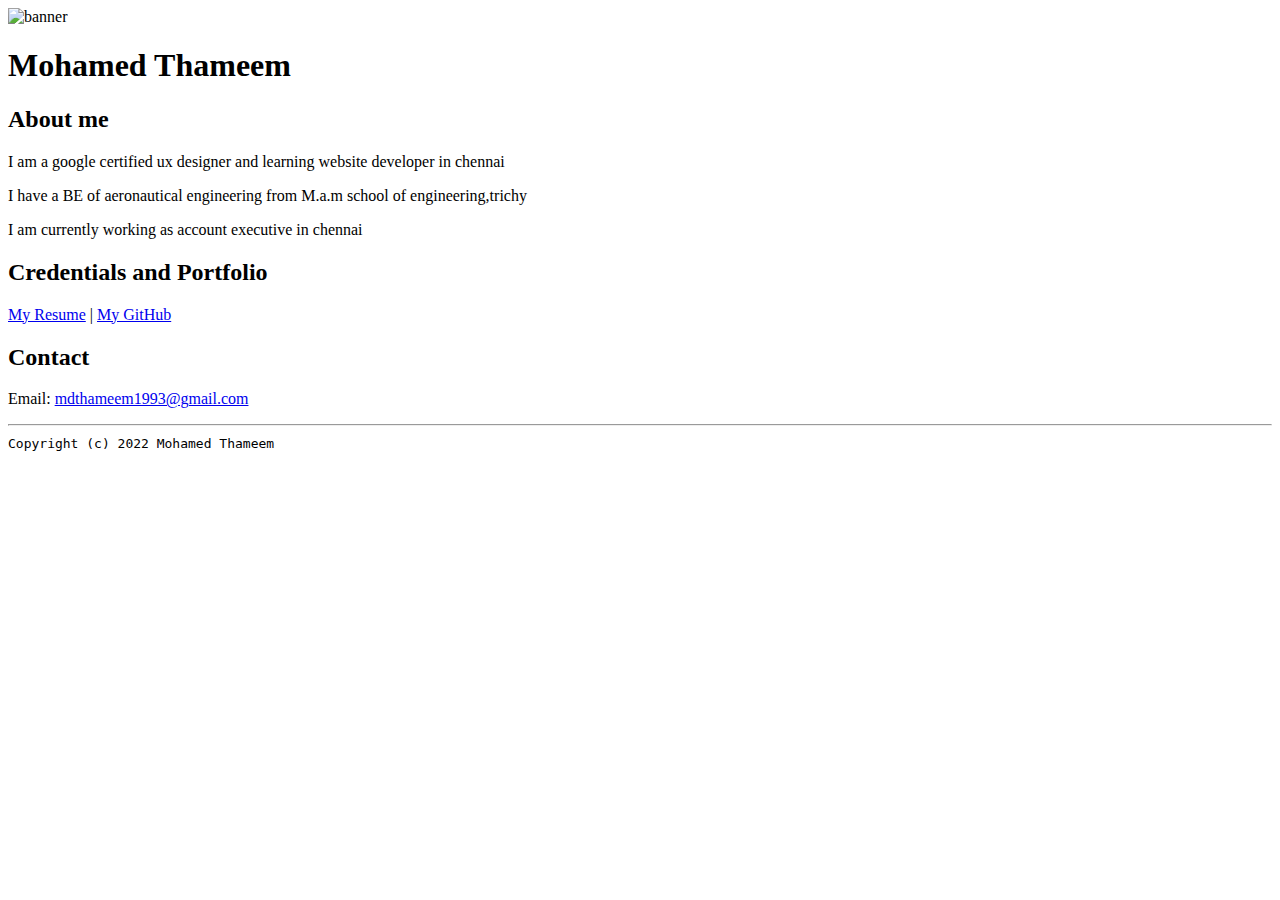
==== index.html @ bbadb392 "Add files via upload" ====
<!doctype html>

<!-- this is a comment for human! -->

<html lang="en">

  <header>
    <title>Mohamed Thameem's Portal </title>
    <link rel="stylesheet" href="css/master.css">
    <link rel="FaviconIcon" href="favicon.ico" type="image/x-icon">
    <link rel="shortcut" href="favicon.ico" type="image/x-icon">
    <meta name="viewport" content="width-device-width, initial-scale=1, shrink-to-fit=no">
    <meta name="name" content="Mohamed Thameem's Portal">
    <meta name="robots" content="noindex, nofollow">
  </header>

  <body>
    <img src="images/banner.jpg" width="75%" alt="banner">
    <h1> Mohamed Thameem</h1>
    <h2>About me</h2>
    <p> I am a google certified ux designer and learning website developer in chennai</p>
    <p> I have a BE of aeronautical engineering from M.a.m school of engineering,trichy</p>
    <p>I am currently working as account executive in chennai</p>
    <h2>Credentials and Portfolio</h2>

    <p><a href="resume.html">My Resume</a> | <a href="https://github.com/Mohamedthameemau5">My GitHub</a></p>
    <h2>Contact</h2>

    <p>Email: <a href="mailto:mdthameem1993@gmail.com">mdthameem1993@gmail.com</a></p>
  </body>

  <footer>
    <hr>
    <code>Copyright (c) 2022 Mohamed Thameem</code>
  </footer>

</html>
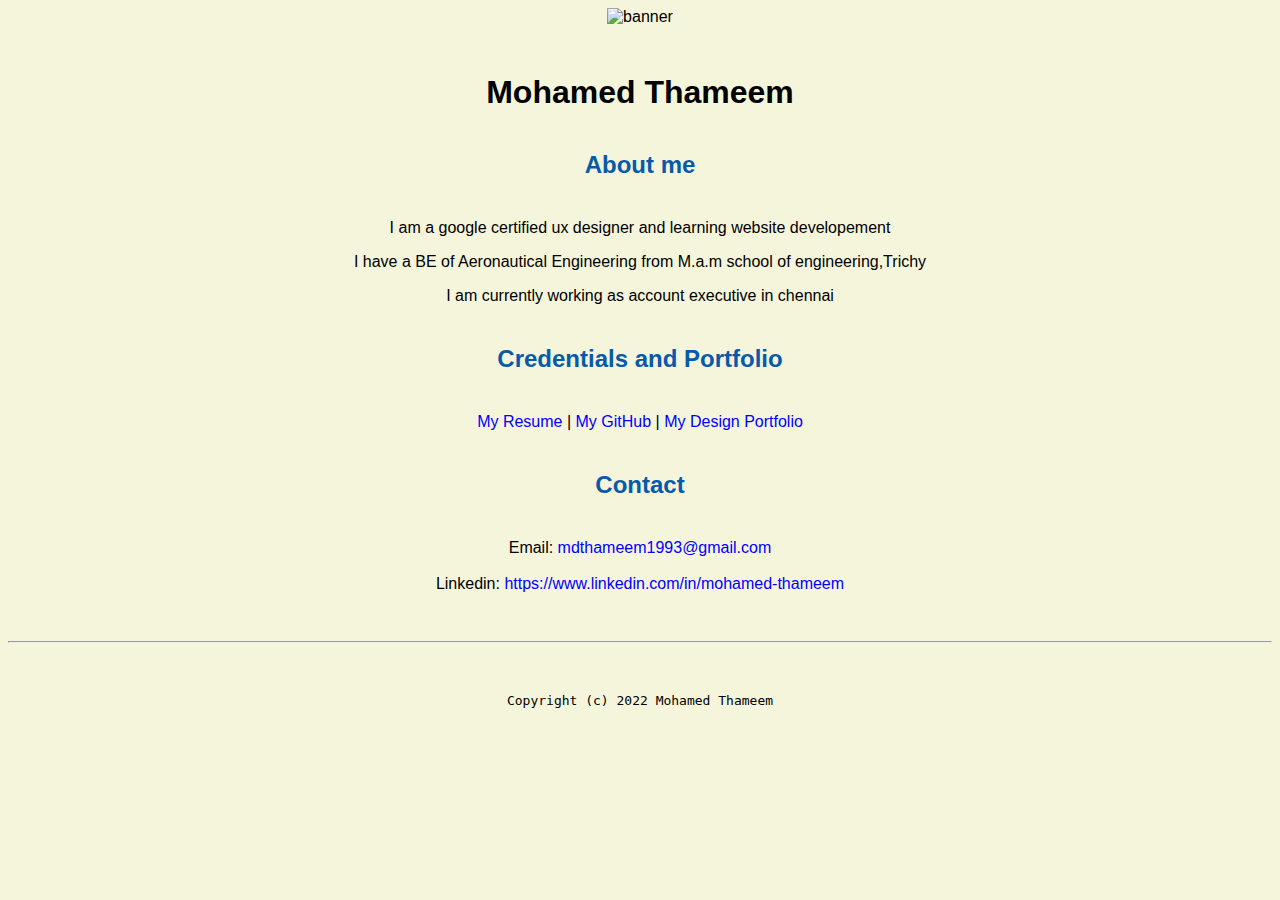
==== commit abf3f7ae: "Update index.html" ====
--- a/index.html
+++ b/index.html
@@ -15,18 +15,19 @@
   </header>
 
   <body>
-    <img src="images/banner.jpg" width="75%" alt="banner">
+    <img src="images/banner.png" width="75%" alt="banner">
     <h1> Mohamed Thameem</h1>
     <h2>About me</h2>
-    <p> I am a google certified ux designer and learning website developer in chennai</p>
-    <p> I have a BE of aeronautical engineering from M.a.m school of engineering,trichy</p>
+    <p> I am a google certified ux designer and learning website developement</p>
+    <p> I have a BE of Aeronautical Engineering from M.a.m school of engineering,Trichy</p>
     <p>I am currently working as account executive in chennai</p>
     <h2>Credentials and Portfolio</h2>
 
-    <p><a href="resume.html">My Resume</a> | <a href="https://github.com/Mohamedthameemau5">My GitHub</a></p>
+    <p><a href="resume.html">My Resume</a> | <a href="https://github.com/Mohamedthameemau5">My GitHub</a> | <a href="https://www.behance.net/mohamedthameem">My Design Portfolio</a></p>
     <h2>Contact</h2>
 
-    <p>Email: <a href="mailto:mdthameem1993@gmail.com">mdthameem1993@gmail.com</a></p>
+    <p>Email: <a href="mailto:mdthameem1993@gmail.com">mdthameem1993@gmail.com</a> <br> <br>Linkedin: <a href="https://www.linkedin.com/in/mohamed-thameem/" target="_blank">https://www.linkedin.com/in/mohamed-thameem</a></p>
+    
   </body>
 
   <footer>
--- a/css/master.css
+++ b/css/master.css
@@ -0,0 +1,70 @@
+/* Cascading stylesheet for the website */
+
+/* Text inside these asterisks and slashes are comments for human */
+
+  a {
+    color: blue;/* set the text color to blue here */
+    text-decoration: none; /* This means we do not want hyperlinks to be underlined */
+  }
+
+  a:hover {
+    color: red;/* set the text color to red here */
+    text-decoration: none; /* This means we do not want hyperlinks to be underlined */
+  }
+
+  body {
+    background-color: beige;
+    color: black;
+    font-family: Arial, Helvetica, sans-serif;
+    text-align: center;
+
+
+    /* set the background color here */
+    /* set the text color to black here */
+    /* set the font here */
+    /* set the text alignment here */
+   }
+
+  footer {
+    margin-top: 2rem;
+    margin-bottom: 2rem;
+  }
+
+  h1 {
+    margin-bottom: 0.5rem;
+    margin-top: 3rem;
+   }
+
+  h2 {
+    color: #075AAB;
+    margin-bottom: 2.5rem;
+    margin-top: 2.5rem;
+    /* set the text color of to #075AAB here */
+    /* set both the bottom margin and top margin to 2.5rem here */
+   }
+
+  h3 {
+    margin-bottom: 0;
+    margin-top: 2rem;
+  }
+
+  h4 {
+    margin-bottom: 1rem;
+    margin-top: 0.5rem;
+  }
+
+  h5 {
+    margin-top: 0.5rem;
+  }
+
+  hr {
+    margin-bottom: 3rem;
+    margin-top: 3rem;
+  }
+
+  /* this controls how the bullet points in the resume page looks */
+  ul {
+    display: table;
+    margin: 0 auto;
+    text-align: left;
+  }
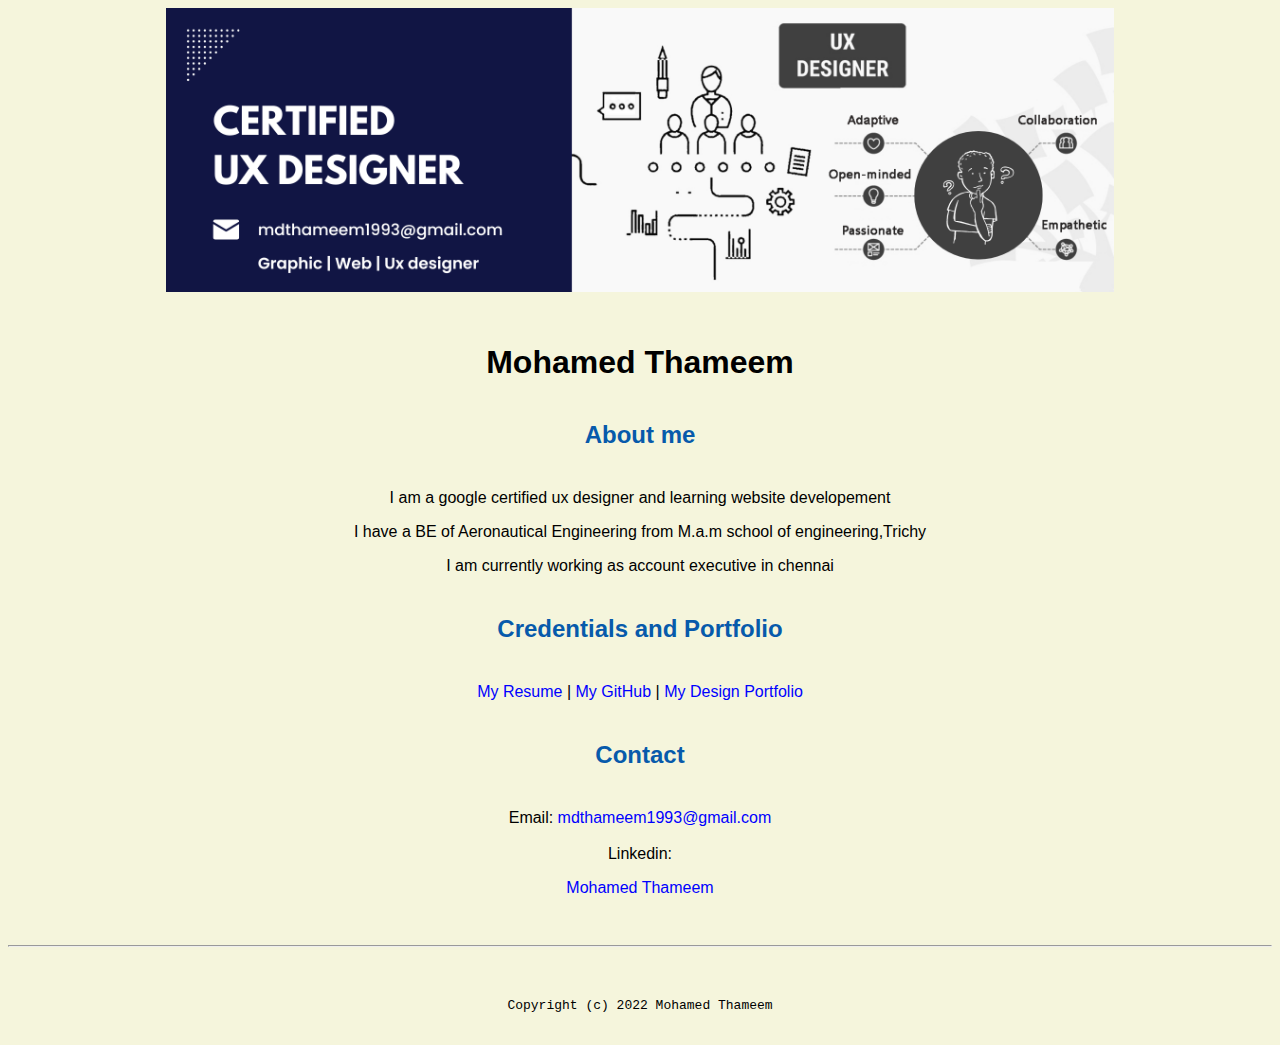
==== commit 081023a7: "Update index.html" ====
--- a/index.html
+++ b/index.html
@@ -26,7 +26,8 @@
     <p><a href="resume.html">My Resume</a> | <a href="https://github.com/Mohamedthameemau5">My GitHub</a> | <a href="https://www.behance.net/mohamedthameem">My Design Portfolio</a></p>
     <h2>Contact</h2>
 
-    <p>Email: <a href="mailto:mdthameem1993@gmail.com">mdthameem1993@gmail.com</a> <br> <br>Linkedin: <a href="https://www.linkedin.com/in/mohamed-thameem/" target="_blank">https://www.linkedin.com/in/mohamed-thameem</a></p>
+    <p>Email: <a href="mailto:mdthameem1993@gmail.com">mdthameem1993@gmail.com</a> <br> <br>Linkedin: <div class="badge-base LI-profile-badge" data-locale="en_US" data-size="medium" data-theme="light" data-type="VERTICAL" data-vanity="mohamed-thameem" data-version="v1"><a class="badge-base__link LI-simple-link" href="https://in.linkedin.com/in/mohamed-thameem?trk=profile-badge">Mohamed Thameem</a></div>
+              </p>
     
   </body>
 
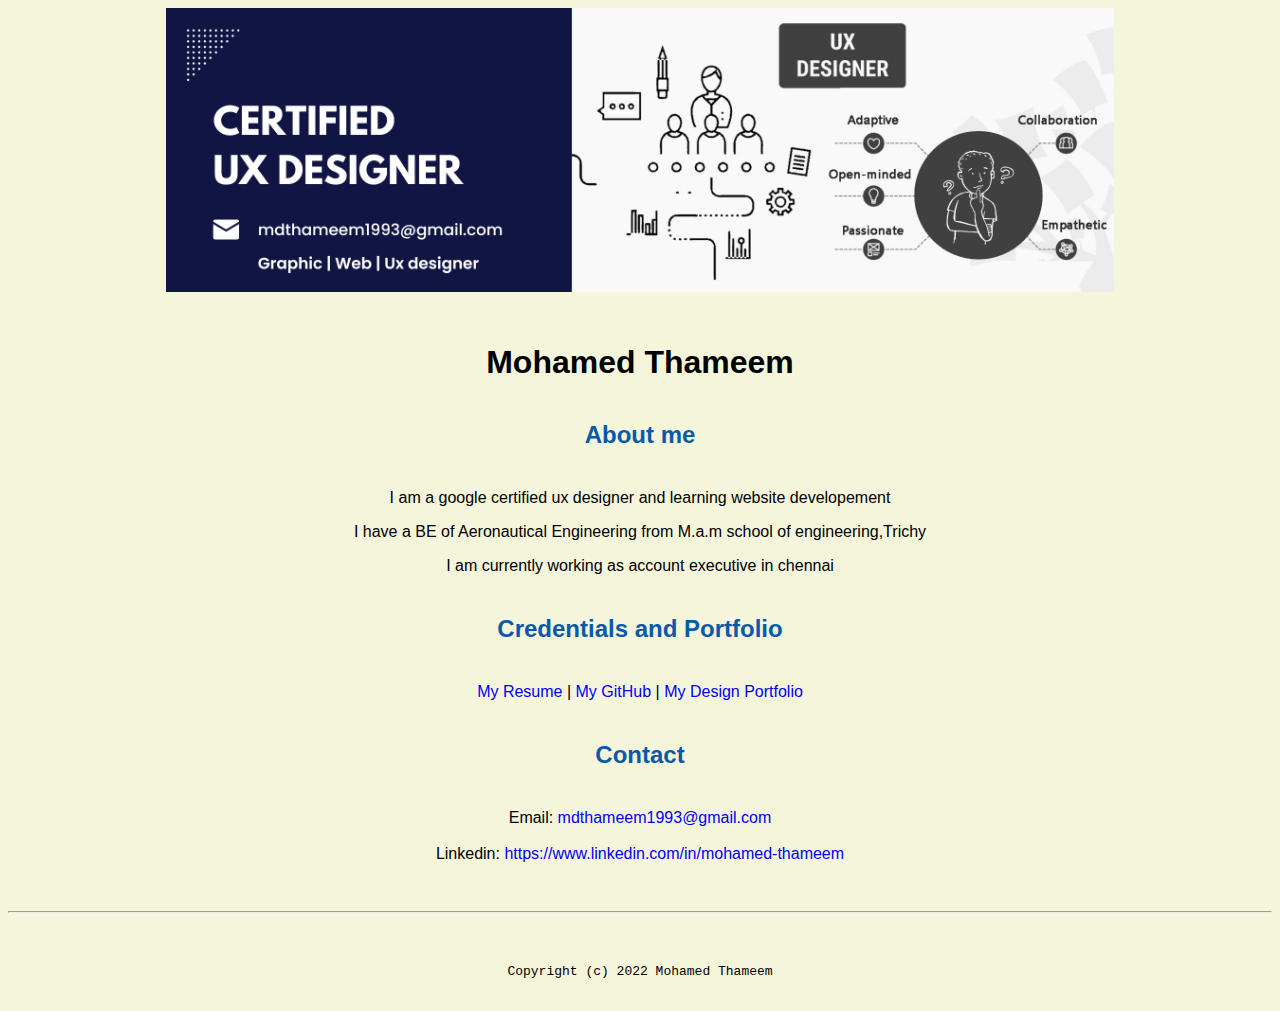
==== commit 50fe7af0: "Update index.html" ====
--- a/index.html
+++ b/index.html
@@ -26,7 +26,7 @@
     <p><a href="resume.html">My Resume</a> | <a href="https://github.com/Mohamedthameemau5">My GitHub</a> | <a href="https://www.behance.net/mohamedthameem">My Design Portfolio</a></p>
     <h2>Contact</h2>
 
-    <p>Email: <a href="mailto:mdthameem1993@gmail.com">mdthameem1993@gmail.com</a> <br> <br>Linkedin: <div class="badge-base LI-profile-badge" data-locale="en_US" data-size="medium" data-theme="light" data-type="VERTICAL" data-vanity="mohamed-thameem" data-version="v1"><a class="badge-base__link LI-simple-link" href="https://in.linkedin.com/in/mohamed-thameem?trk=profile-badge">Mohamed Thameem</a></div>
+    <p>Email: <a href="mailto:mdthameem1993@gmail.com">mdthameem1993@gmail.com</a> <br> <br>Linkedin: <a href="https://www.linkedin.com/in/mohamed-thameem/" target="_blank">https://www.linkedin.com/in/mohamed-thameem</a>
               </p>
     
   </body>
